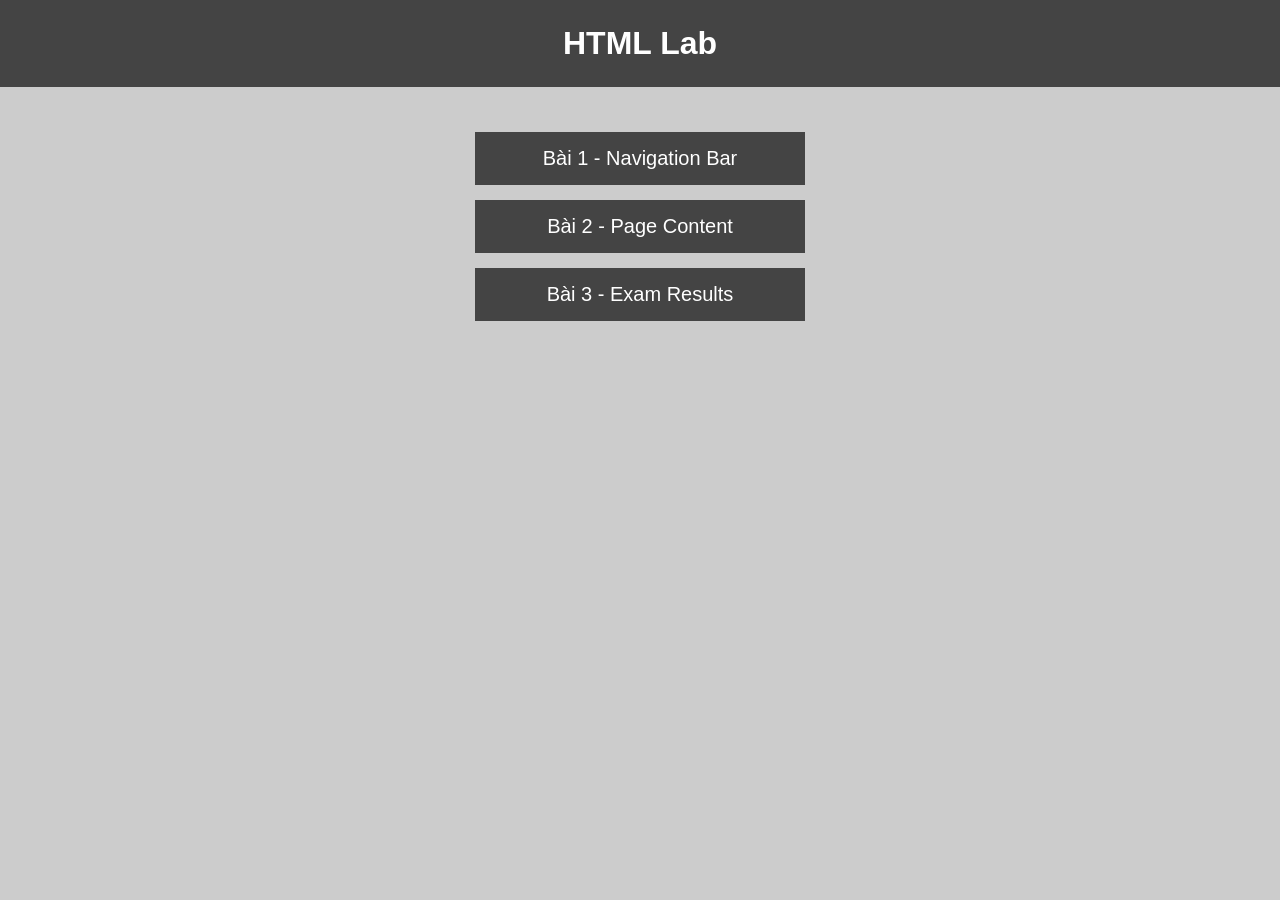
==== index.html @ ce25e4c8 "Create index.html" ====
<!DOCTYPE html>
<html lang="vi">
<head>
    <meta charset="UTF-8">
    <title>HTML Lab</title>

    <style>
        body {
            margin: 0;
            font-family: Arial, sans-serif;
            background-color: #cccccc;
        }

        h1 {
            text-align: center;
            background-color: #444;
            color: white;
            margin: 0;
            padding: 25px;
        }

        .menu {
            text-align: center;
            padding: 30px;
        }

        .menu a {
            display: block;
            width: 300px;
            margin: 15px auto;
            padding: 15px;
            background-color: #444;
            color: white;
            text-decoration: none;
            font-size: 20px;
        }

        .menu a:hover {
            background-color: #666;
        }
    </style>
</head>

<body>

<h1>HTML Lab</h1>

<div class="menu">

    <a href="nav-bar.html">
        Bài 1 - Navigation Bar
    </a>

    <a href="page-content.html">
        Bài 2 - Page Content
    </a>

    <a href="exam-results.html">
        Bài 3 - Exam Results
    </a>

</div>

</body>
</html>
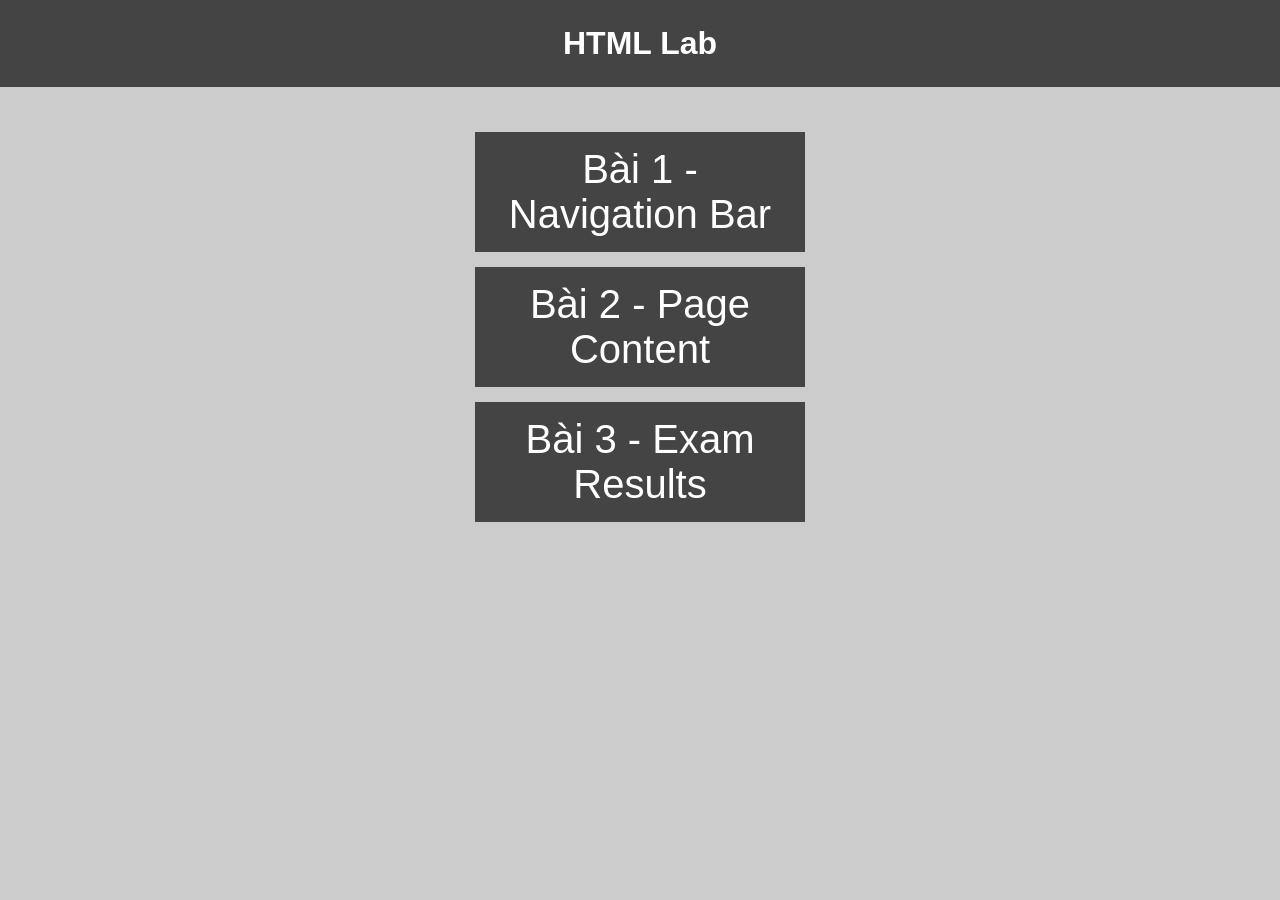
==== commit 00fcd548: "Increase font size in menu links" ====
--- a/index.html
+++ b/index.html
@@ -32,7 +32,7 @@
             background-color: #444;
             color: white;
             text-decoration: none;
-            font-size: 20px;
+            font-size: 40px;
         }
 
         .menu a:hover {
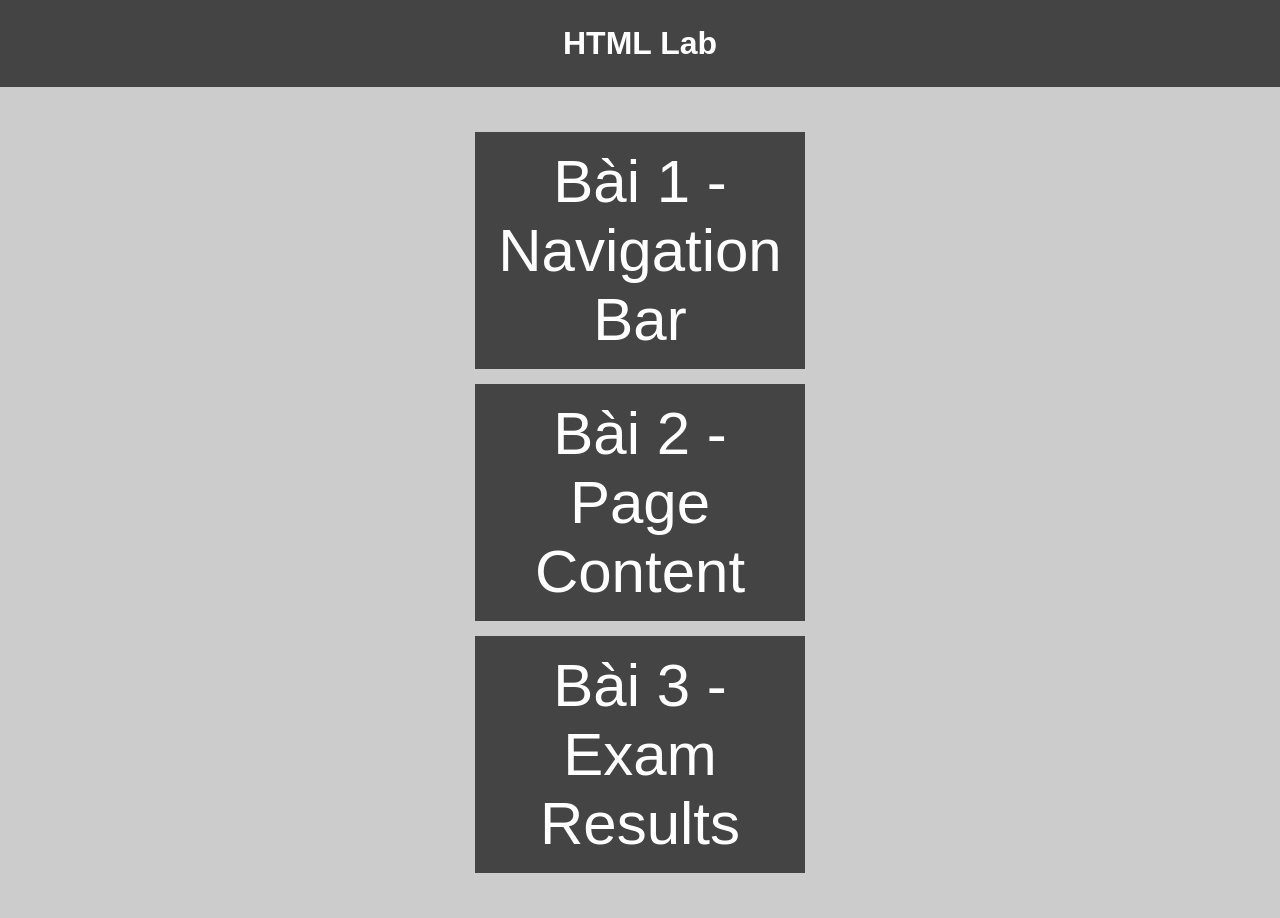
==== commit faf62587: "Update index.html" ====
--- a/index.html
+++ b/index.html
@@ -32,7 +32,7 @@
             background-color: #444;
             color: white;
             text-decoration: none;
-            font-size: 40px;
+            font-size: 60px;
         }
 
         .menu a:hover {
